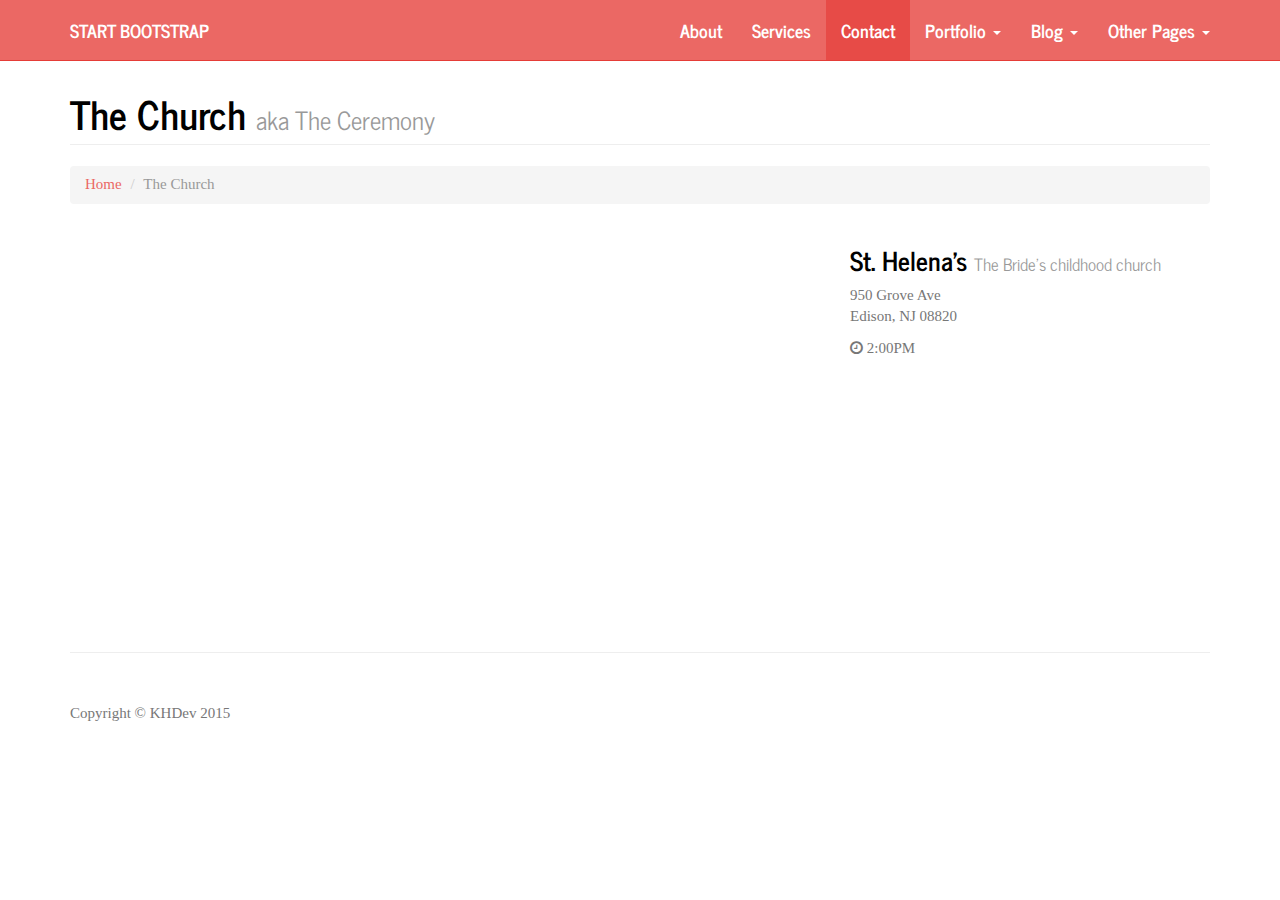
==== church.html @ 6e70a004 "wedding site" ====
﻿<!DOCTYPE html>
<html lang="en">

<head>

    <meta charset="utf-8">
    <meta http-equiv="X-UA-Compatible" content="IE=edge">
    <meta name="viewport" content="width=device-width, initial-scale=1">
    <meta name="description" content="">
    <meta name="author" content="">

    <title>Kacie & Jeff</title>

    <!-- Bootstrap Core CSS -->
    <link href="css/bootstrap.min.css" rel="stylesheet">

    <!-- Custom CSS -->
    <link href="css/modern-business.css" rel="stylesheet">

    <!-- Custom Fonts -->
    <link href="font-awesome/css/font-awesome.min.css" rel="stylesheet" type="text/css">

    <!-- HTML5 Shim and Respond.js IE8 support of HTML5 elements and media queries -->
    <!-- WARNING: Respond.js doesn't work if you view the page via file:// -->
    <!--[if lt IE 9]>
        <script src="https://oss.maxcdn.com/libs/html5shiv/3.7.0/html5shiv.js"></script>
        <script src="https://oss.maxcdn.com/libs/respond.js/1.4.2/respond.min.js"></script>
    <![endif]-->

</head>

<body>

    <!-- Navigation -->
    <nav class="navbar navbar-inverse navbar-fixed-top" role="navigation">
        <div class="container">
            <!-- Brand and toggle get grouped for better mobile display -->
            <div class="navbar-header">
                <button type="button" class="navbar-toggle" data-toggle="collapse" data-target="#bs-example-navbar-collapse-1">
                    <span class="sr-only">Toggle navigation</span>
                    <span class="icon-bar"></span>
                    <span class="icon-bar"></span>
                    <span class="icon-bar"></span>
                </button>
                <a class="navbar-brand" href="index.html">Start Bootstrap</a>
            </div>
            <!-- Collect the nav links, forms, and other content for toggling -->
            <div class="collapse navbar-collapse" id="bs-example-navbar-collapse-1">
                <ul class="nav navbar-nav navbar-right">
                    <li>
                        <a href="about.html">About</a>
                    </li>
                    <li>
                        <a href="services.html">Services</a>
                    </li>
                    <li class="active">
                        <a href="contact.html">Contact</a>
                    </li>
                    <li class="dropdown">
                        <a href="#" class="dropdown-toggle" data-toggle="dropdown">Portfolio <b class="caret"></b></a>
                        <ul class="dropdown-menu">
                            <li>
                                <a href="portfolio-1-col.html">1 Column Portfolio</a>
                            </li>
                            <li>
                                <a href="portfolio-2-col.html">2 Column Portfolio</a>
                            </li>
                            <li>
                                <a href="portfolio-3-col.html">3 Column Portfolio</a>
                            </li>
                            <li>
                                <a href="portfolio-4-col.html">4 Column Portfolio</a>
                            </li>
                            <li>
                                <a href="portfolio-item.html">Single Portfolio Item</a>
                            </li>
                        </ul>
                    </li>
                    <li class="dropdown">
                        <a href="#" class="dropdown-toggle" data-toggle="dropdown">Blog <b class="caret"></b></a>
                        <ul class="dropdown-menu">
                            <li>
                                <a href="blog-home-1.html">Blog Home 1</a>
                            </li>
                            <li>
                                <a href="blog-home-2.html">Blog Home 2</a>
                            </li>
                            <li>
                                <a href="blog-post.html">Blog Post</a>
                            </li>
                        </ul>
                    </li>
                    <li class="dropdown">
                        <a href="#" class="dropdown-toggle" data-toggle="dropdown">Other Pages <b class="caret"></b></a>
                        <ul class="dropdown-menu">
                            <li>
                                <a href="full-width.html">Full Width Page</a>
                            </li>
                            <li>
                                <a href="sidebar.html">Sidebar Page</a>
                            </li>
                            <li>
                                <a href="faq.html">FAQ</a>
                            </li>
                            <li>
                                <a href="404.html">404</a>
                            </li>
                            <li>
                                <a href="pricing.html">Pricing Table</a>
                            </li>
                        </ul>
                    </li>
                </ul>
            </div>
            <!-- /.navbar-collapse -->
        </div>
        <!-- /.container -->
    </nav>

    <!-- Page Content -->
    <div class="container">

        <!-- Page Heading/Breadcrumbs -->
        <div class="row">
            <div class="col-lg-12">
                <h1 class="page-header">The Church
                    <small>aka The Ceremony</small>
                </h1>
                <ol class="breadcrumb">
                    <li><a href="index.html">Home</a>
                    </li>
                    <li class="active">The Church</li>
                </ol>
            </div>
        </div>
        <!-- /.row -->

        <!-- Content Row -->
        <div class="row">
            <!-- Map Column -->
            <div class="col-md-8">
                <!-- Embedded Google Map -->
                <iframe width="100%" height="400px" frameborder="0" scrolling="no" marginheight="0" marginwidth="0" src="https://www.google.com/maps/embed?pb=!1m18!1m12!1m3!1d12121.537889207857!2d-74.35950980000014!3d40.585267960057166!2m3!1f0!2f0!3f0!3m2!1i1024!2i768!4f13.1!3m3!1m2!1s0x0%3A0x71040efcca0bb491!2sSt.+Helena+Church!5e0!3m2!1sen!2sus!4v1447270733897"></iframe>
            </div>
            <!-- Contact Details Column -->
            <div class="col-md-4">
                <h3>St. Helena's <small>The Bride's childhood church</small></h3>
                
                <p>
                    950 Grove Ave <br>Edison, NJ 08820<br>
                </p>
                <p><i class="fa fa-clock-o"></i> 
                    2:00PM
                </p>
            </div>
        </div>
        <!-- /.row -->

        

        <hr>

        <!-- Footer -->
        <footer>
            <div class="row">
                <div class="col-lg-12">
                    <p>Copyright &copy; KHDev 2015</p>
                </div>
            </div>
        </footer>

    </div>
    <!-- /.container -->

    <!-- jQuery -->
    <script src="js/jquery.js"></script>

    <!-- Bootstrap Core JavaScript -->
    <script src="js/bootstrap.min.js"></script>

    <!-- Contact Form JavaScript -->
    <!-- Do not edit these files! In order to set the email address and subject line for the contact form go to the bin/contact_me.php file. -->
    <script src="js/jqBootstrapValidation.js"></script>
    <script src="js/contact_me.js"></script>

</body>

</html>
---- css/modern-business.css ----
/*!
 * Start Bootstrap - Modern Business HTML Template (http://startbootstrap.com)
 * Code licensed under the Apache License v2.0.
 * For details, see http://www.apache.org/licenses/LICENSE-2.0.
 */

/* Global Styles */

html,
body {
    height: 100%;
}

body {
    padding-top: 50px; /* Required padding for .navbar-fixed-top. Remove if using .navbar-static-top. Change if height of navigation changes. */
}

.img-portfolio {
    margin-bottom: 30px;
}

.img-hover:hover {
    opacity: 0.8;
}

/* Home Page Carousel */

header.carousel {
    height: 50%;
}

header.carousel .item,
header.carousel .item.active,
header.carousel .carousel-inner {
    height: 100%;
}

header.carousel .fill {
    width: 100%;
    height: 100%;
    background-position: center;
    background-size: cover;
}

/* 404 Page Styles */

.error-404 {
    font-size: 100px;
}

/* Pricing Page Styles */

.price {
    display: block;
    font-size: 50px;
    line-height: 50px;
}

.price sup {
    top: -20px;
    left: 2px;
    font-size: 20px;
}

.period {
    display: block;
    font-style: italic;
}

/* Footer Styles */

footer {
    margin: 50px 0;
}

/* Responsive Styles */

@media(max-width:991px) {
    .customer-img,
    .img-related {
        margin-bottom: 30px;
    }
}

@media(max-width:767px) {
    .img-portfolio {
        margin-bottom: 15px;
    }

    header.carousel .carousel {
        height: 70%;
    }
}
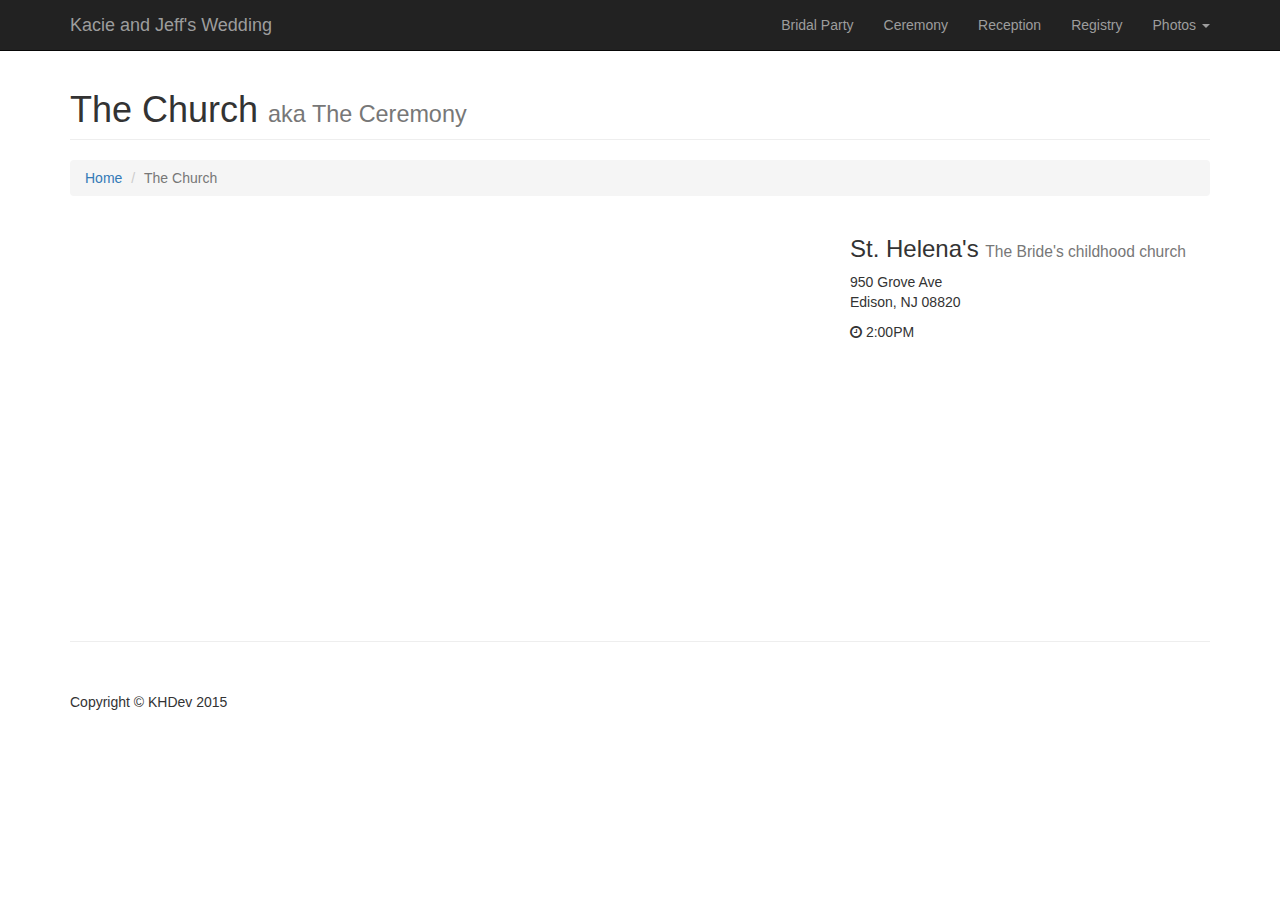
==== commit a8b2d5df: "Navigation" ====
--- a/church.html
+++ b/church.html
@@ -32,6 +32,7 @@
 <body>
 
     <!-- Navigation -->
+    <!-- Navigation -->
     <nav class="navbar navbar-inverse navbar-fixed-top" role="navigation">
         <div class="container">
             <!-- Brand and toggle get grouped for better mobile display -->
@@ -42,71 +43,34 @@
                     <span class="icon-bar"></span>
                     <span class="icon-bar"></span>
                 </button>
-                <a class="navbar-brand" href="index.html">Start Bootstrap</a>
+                <a class="navbar-brand" href="index.html">Kacie and Jeff's Wedding</a>
             </div>
             <!-- Collect the nav links, forms, and other content for toggling -->
             <div class="collapse navbar-collapse" id="bs-example-navbar-collapse-1">
                 <ul class="nav navbar-nav navbar-right">
                     <li>
-                        <a href="about.html">About</a>
+                        <a href="roundAbout.html">Bridal Party</a>
                     </li>
                     <li>
-                        <a href="services.html">Services</a>
+                        <a href="church.html">Ceremony</a>
                     </li>
-                    <li class="active">
-                        <a href="contact.html">Contact</a>
+                    <li>
+                        <a href="reception.html">Reception</a>
+                    </li>
+                    <li>
+                        <a href="contact.html">Registry</a>
                     </li>
                     <li class="dropdown">
-                        <a href="#" class="dropdown-toggle" data-toggle="dropdown">Portfolio <b class="caret"></b></a>
+                        <a href="#" class="dropdown-toggle" data-toggle="dropdown">Photos <b class="caret"></b></a>
                         <ul class="dropdown-menu">
                             <li>
-                                <a href="portfolio-1-col.html">1 Column Portfolio</a>
+                                <a href="full-width.html">Couple Photos</a>
                             </li>
                             <li>
-                                <a href="portfolio-2-col.html">2 Column Portfolio</a>
+                                <a href="sidebar.html">Engagement Photos</a>
                             </li>
                             <li>
-                                <a href="portfolio-3-col.html">3 Column Portfolio</a>
-                            </li>
-                            <li>
-                                <a href="portfolio-4-col.html">4 Column Portfolio</a>
-                            </li>
-                            <li>
-                                <a href="portfolio-item.html">Single Portfolio Item</a>
-                            </li>
-                        </ul>
-                    </li>
-                    <li class="dropdown">
-                        <a href="#" class="dropdown-toggle" data-toggle="dropdown">Blog <b class="caret"></b></a>
-                        <ul class="dropdown-menu">
-                            <li>
-                                <a href="blog-home-1.html">Blog Home 1</a>
-                            </li>
-                            <li>
-                                <a href="blog-home-2.html">Blog Home 2</a>
-                            </li>
-                            <li>
-                                <a href="blog-post.html">Blog Post</a>
-                            </li>
-                        </ul>
-                    </li>
-                    <li class="dropdown">
-                        <a href="#" class="dropdown-toggle" data-toggle="dropdown">Other Pages <b class="caret"></b></a>
-                        <ul class="dropdown-menu">
-                            <li>
-                                <a href="full-width.html">Full Width Page</a>
-                            </li>
-                            <li>
-                                <a href="sidebar.html">Sidebar Page</a>
-                            </li>
-                            <li>
-                                <a href="faq.html">FAQ</a>
-                            </li>
-                            <li>
-                                <a href="404.html">404</a>
-                            </li>
-                            <li>
-                                <a href="pricing.html">Pricing Table</a>
+                                <a href="faq.html">Event Photos <small>Coming Soon</small></a>
                             </li>
                         </ul>
                     </li>
